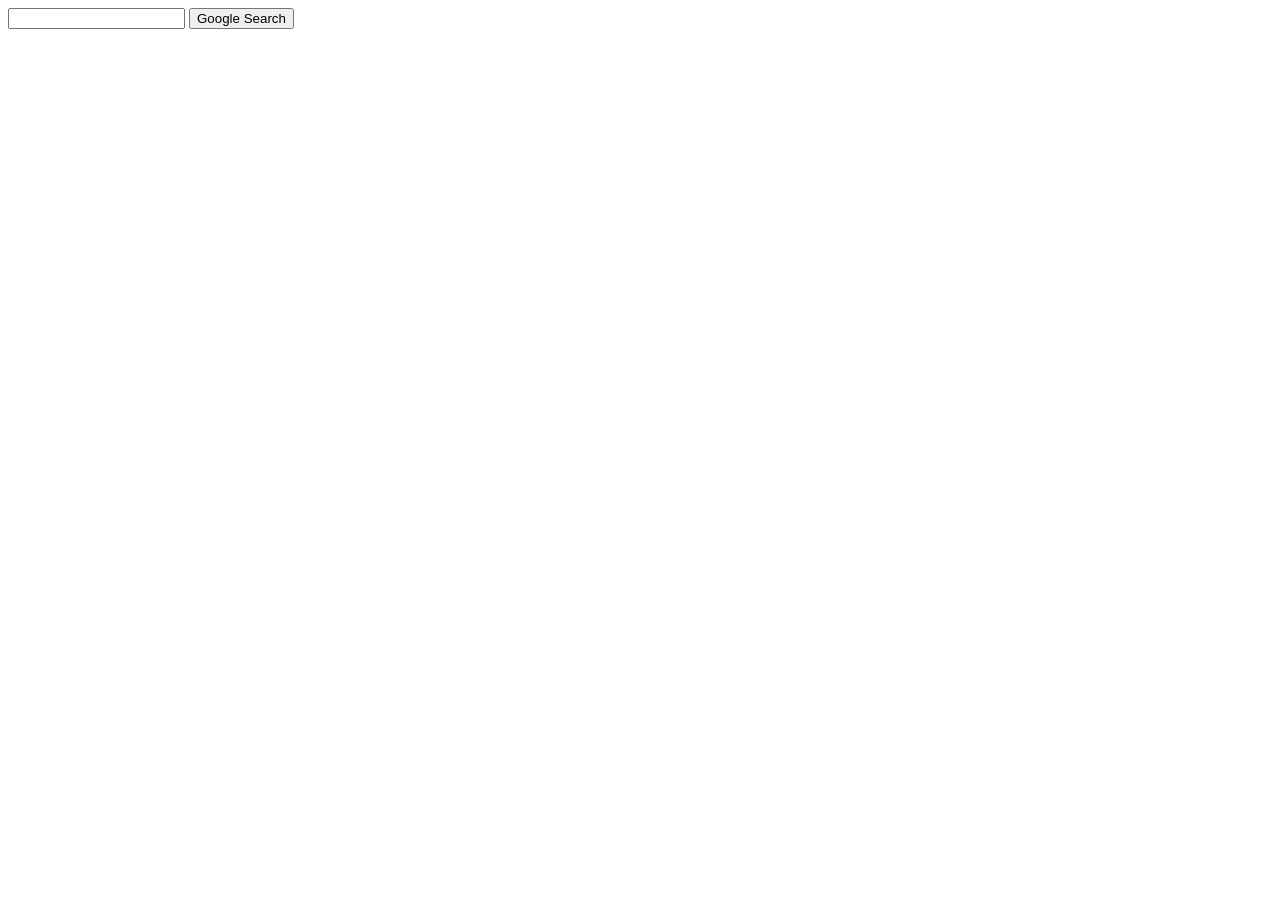
==== index.html @ cb92e162 "Add files via upload" ====
<!DOCTYPE html>
<html lang="en">
    <head>
        <title>Search</title>
    </head>
    <body>
        <form action="https://google.com/search">
            <input type="text" name="q">
            <input type="submit" value="Google Search">
        </form>
    </body>
</html>
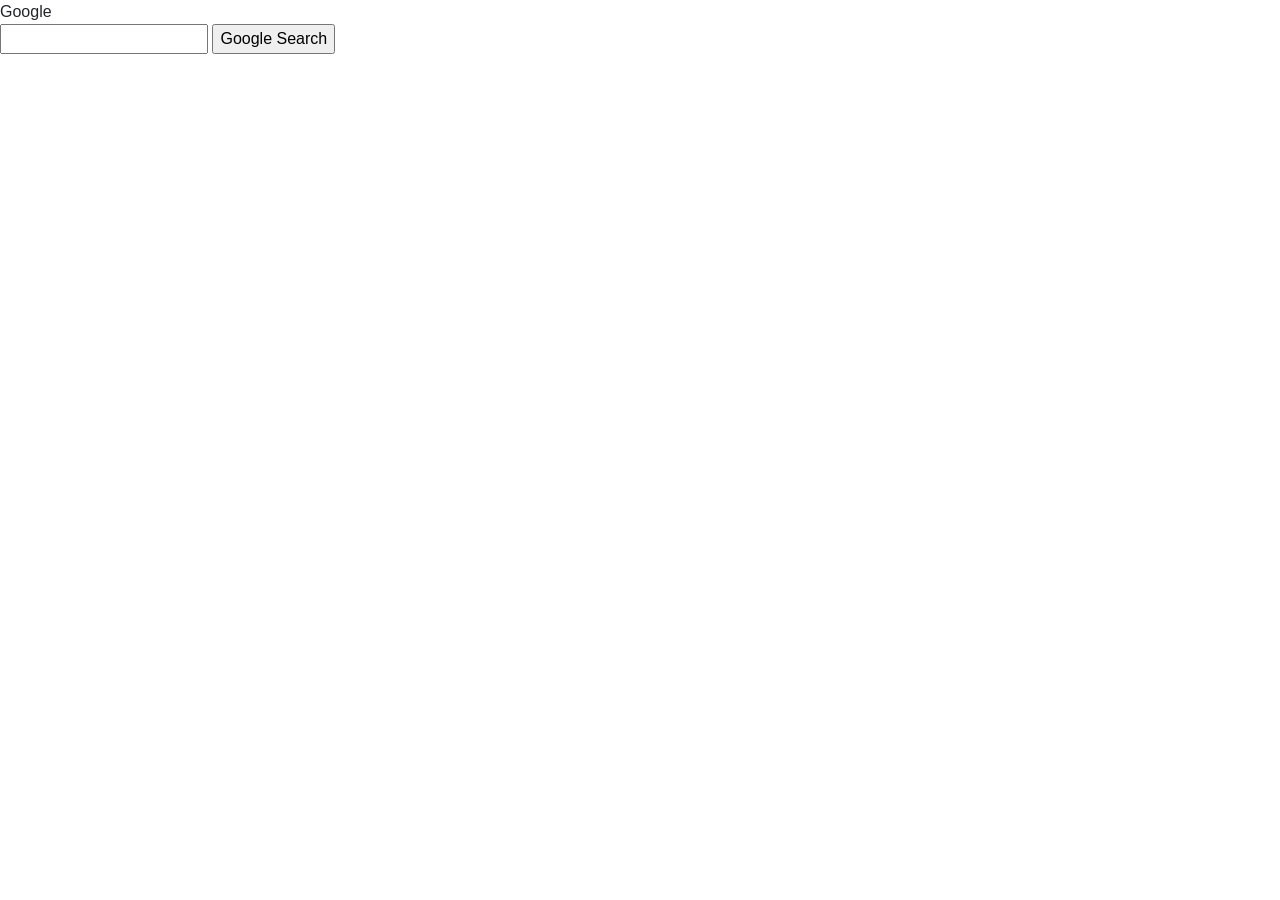
==== commit 516f1d41: "Update index.html" ====
--- a/index.html
+++ b/index.html
@@ -2,9 +2,12 @@
 <html lang="en">
     <head>
         <title>Search</title>
+        <link rel="stylesheet" href="https://stackpath.bootstrapcdn.com/bootstrap/4.5.0/css/bootstrap.min.css" 
+            integrity="sha384-9aIt2nRpC12Uk9gS9baDl411NQApFmC26EwAOH8WgZl5MYYxFfc+NcPb1dKGj7Sk" crossorigin="anonymous">
     </head>
     <body>
         <form action="https://google.com/search">
+            <div>Google</div>
             <input type="text" name="q">
             <input type="submit" value="Google Search">
         </form>
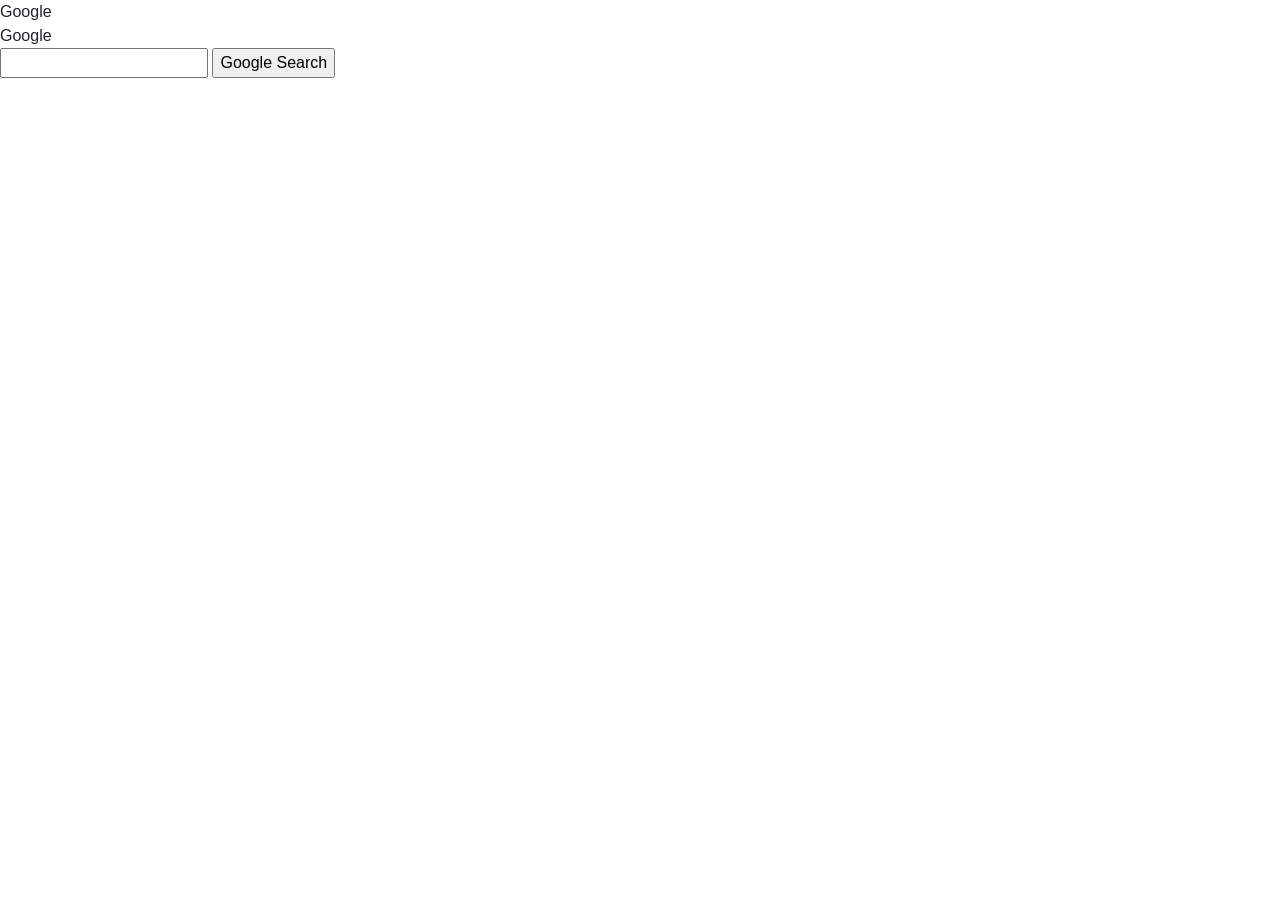
==== commit 014e84ad: "Update index.html" ====
--- a/index.html
+++ b/index.html
@@ -6,6 +6,7 @@
             integrity="sha384-9aIt2nRpC12Uk9gS9baDl411NQApFmC26EwAOH8WgZl5MYYxFfc+NcPb1dKGj7Sk" crossorigin="anonymous">
     </head>
     <body>
+        <div>Google</div>
         <form action="https://google.com/search">
             <div>Google</div>
             <input type="text" name="q">
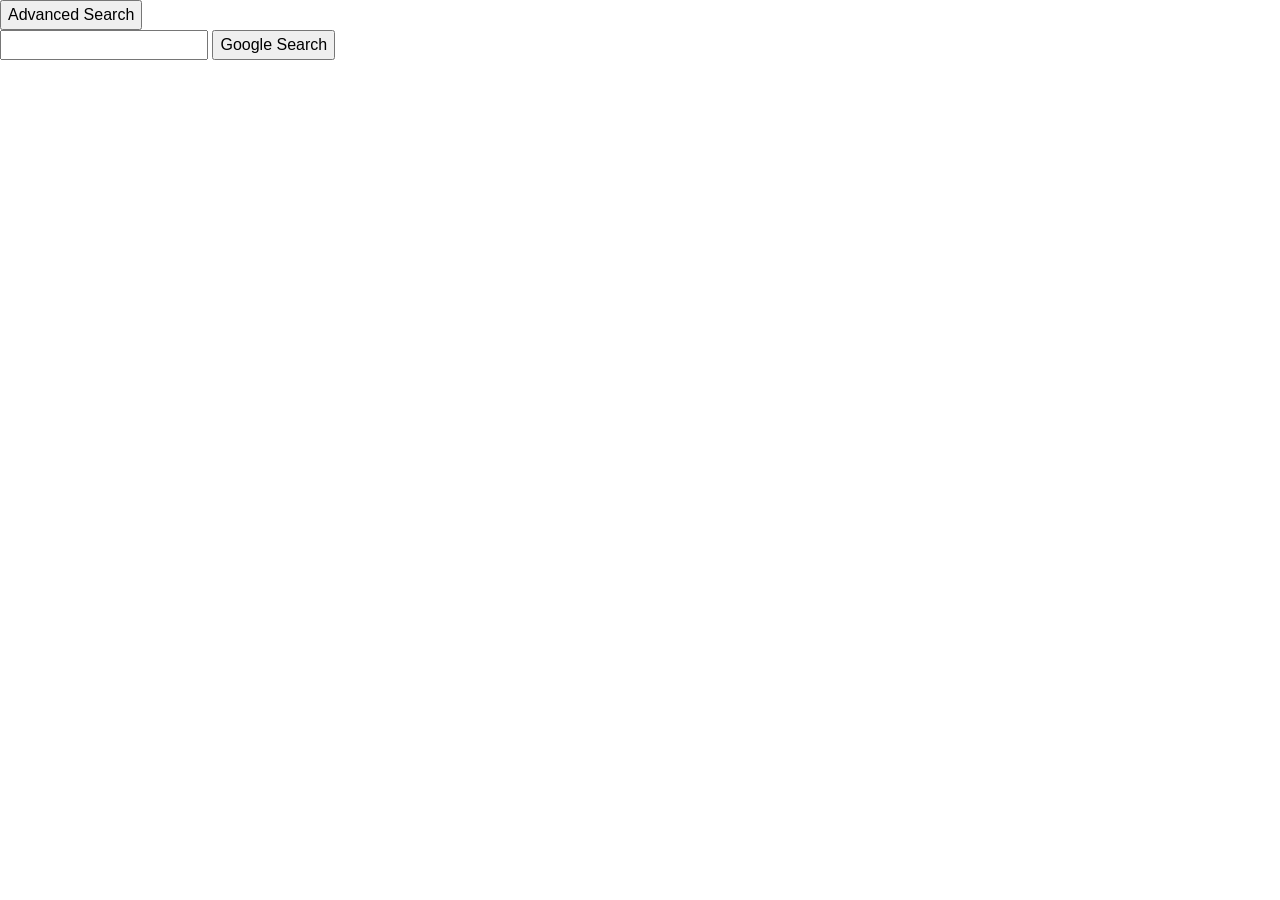
==== commit 1018e70f: "Add files via upload" ====
--- a/index.html
+++ b/index.html
@@ -6,11 +6,12 @@
             integrity="sha384-9aIt2nRpC12Uk9gS9baDl411NQApFmC26EwAOH8WgZl5MYYxFfc+NcPb1dKGj7Sk" crossorigin="anonymous">
     </head>
     <body>
-        <div>Google</div>
         <form action="https://google.com/search">
-            <div>Google</div>
-            <input type="text" name="q">
-            <input type="submit" value="Google Search">
+            <div>
+                <input type="submit" value="Advanced Search"/>
+            </div>
+            <input type="text" name="q"/>
+            <input type="submit" value="Google Search"/>
         </form>
     </body>
 </html>
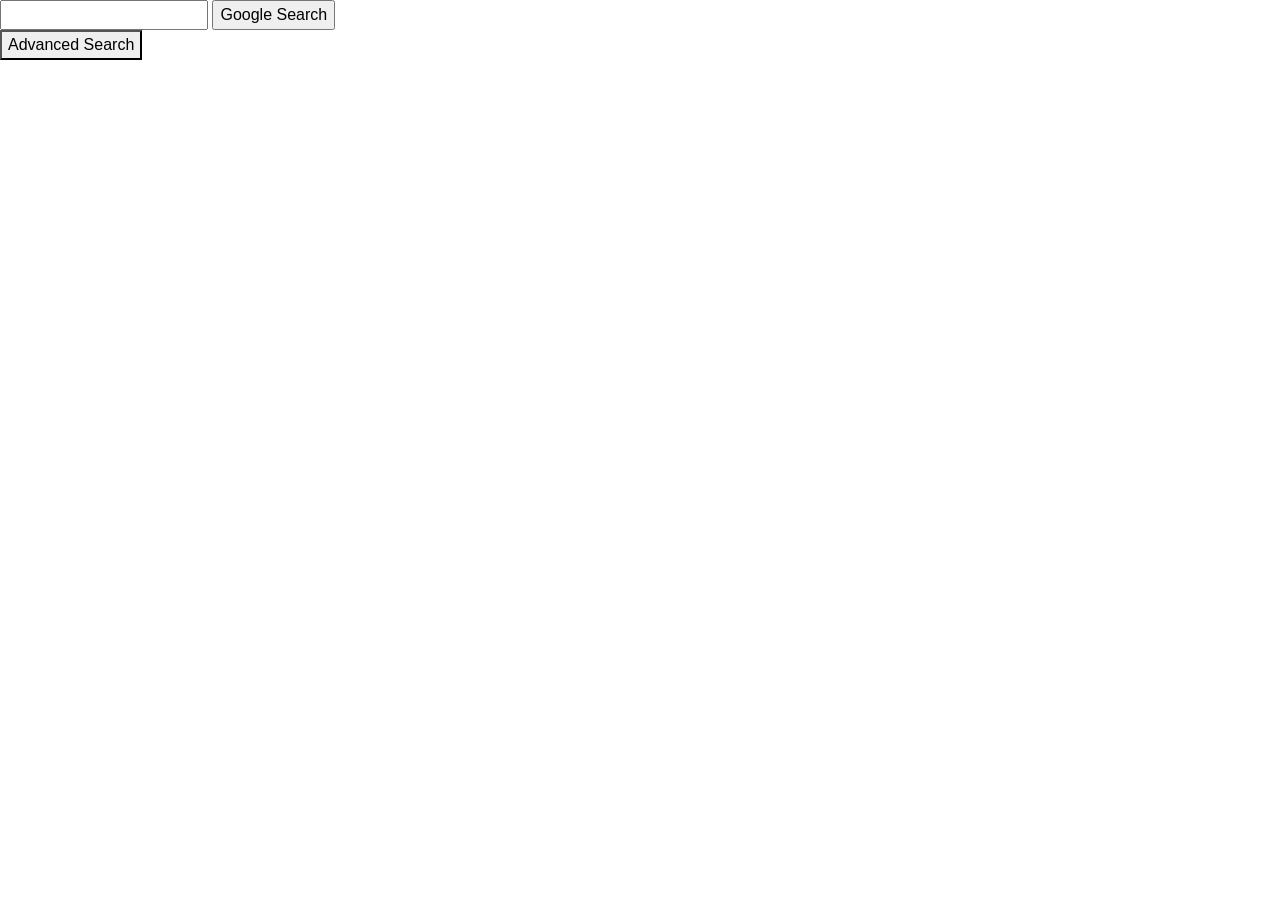
==== commit a88c9585: "Add files via upload" ====
--- a/index.html
+++ b/index.html
@@ -7,11 +7,11 @@
     </head>
     <body>
         <form action="https://google.com/search">
-            <div>
-                <input type="submit" value="Advanced Search"/>
-            </div>
-            <input type="text" name="q"/>
-            <input type="submit" value="Google Search"/>
+            <input type="text" name="q">
+            <input type="submit" value="Google Search">
         </form>
+        <a href="advanced.html">
+            <button type="button">Advanced Search</button>
+        </a>
     </body>
 </html>
